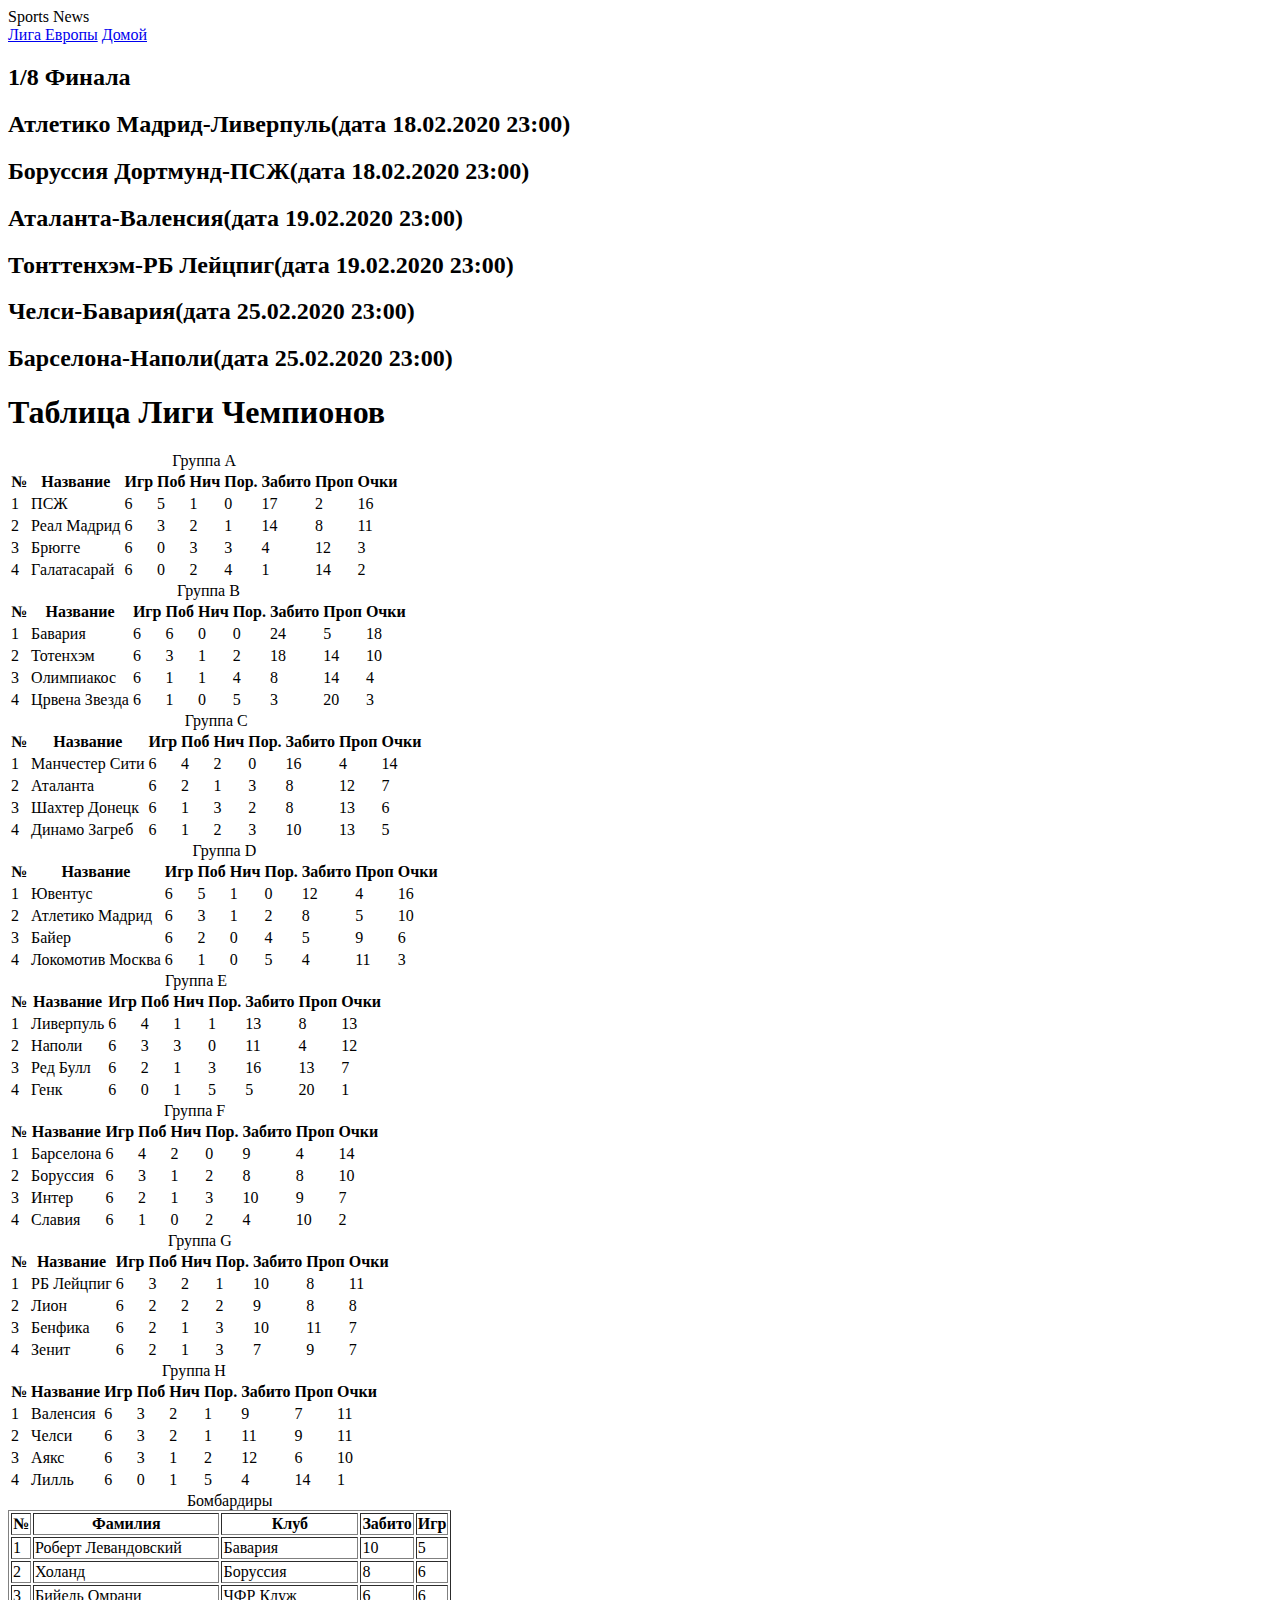
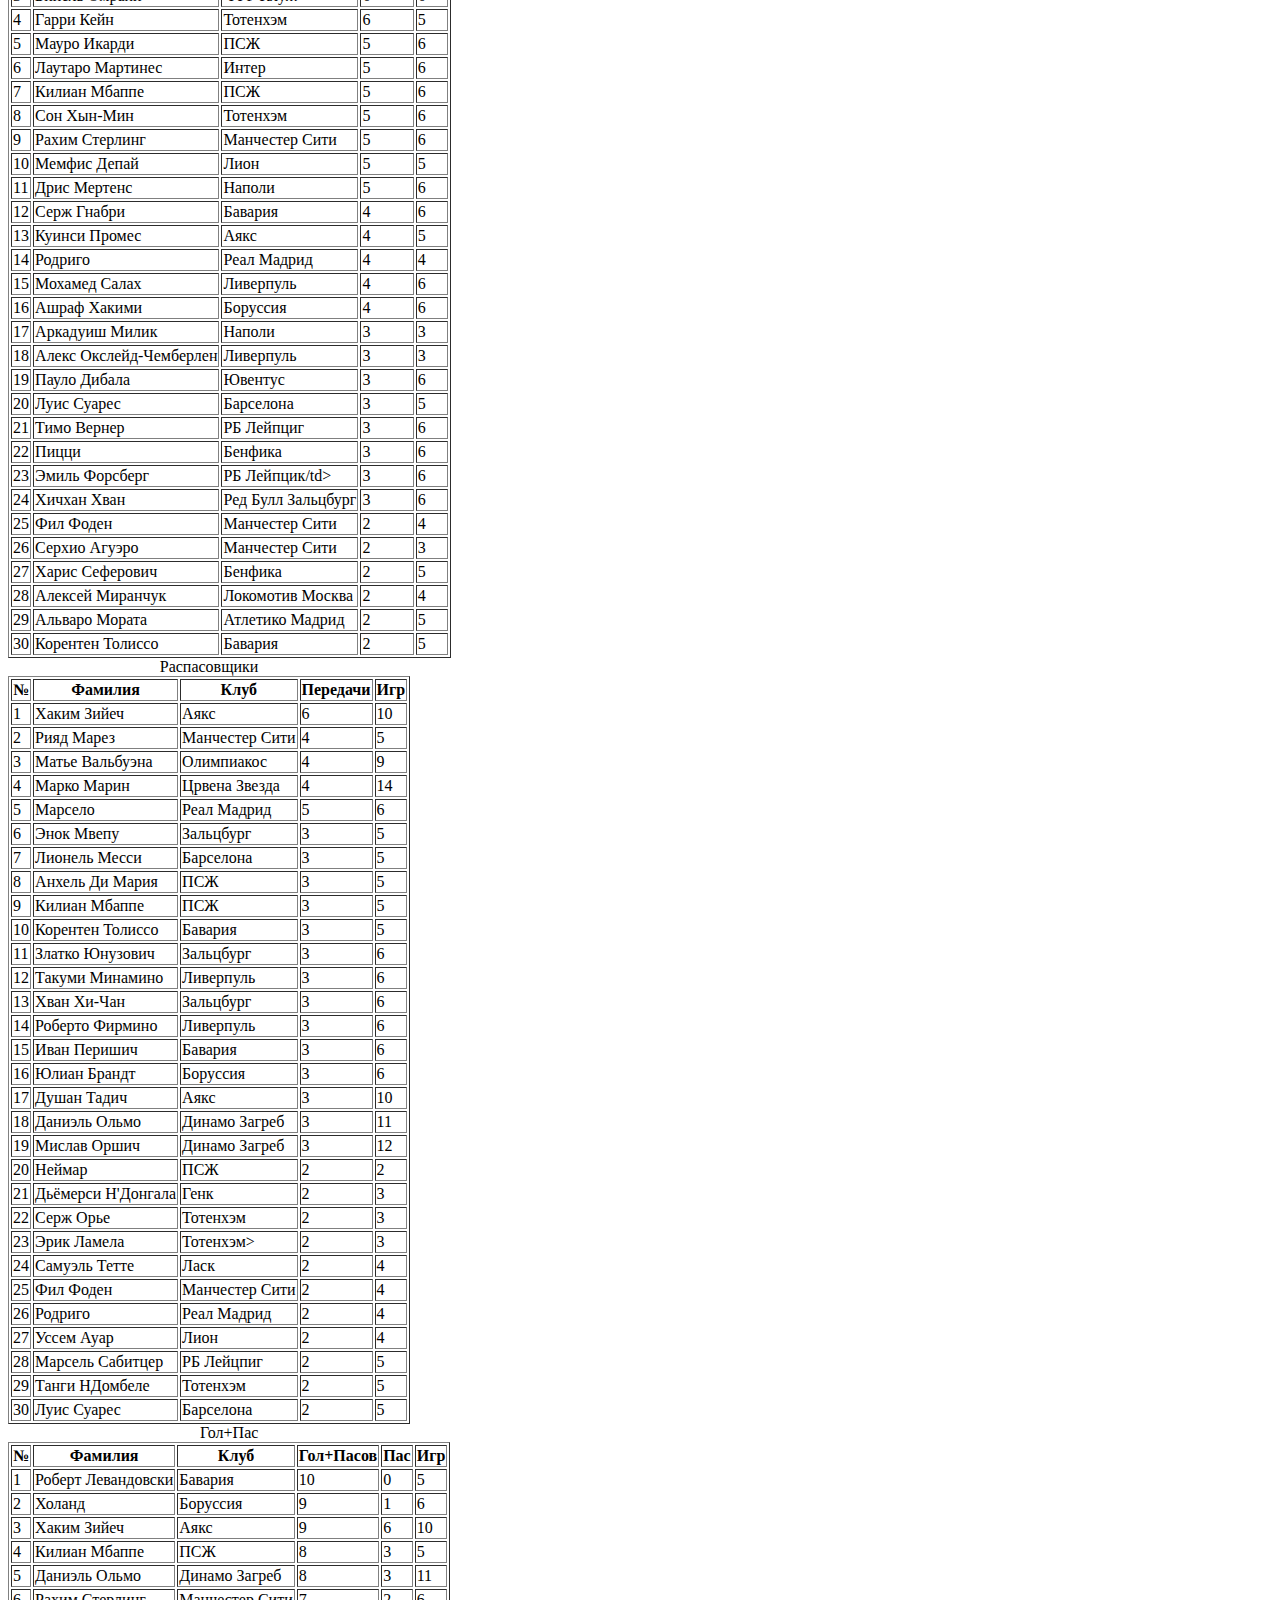
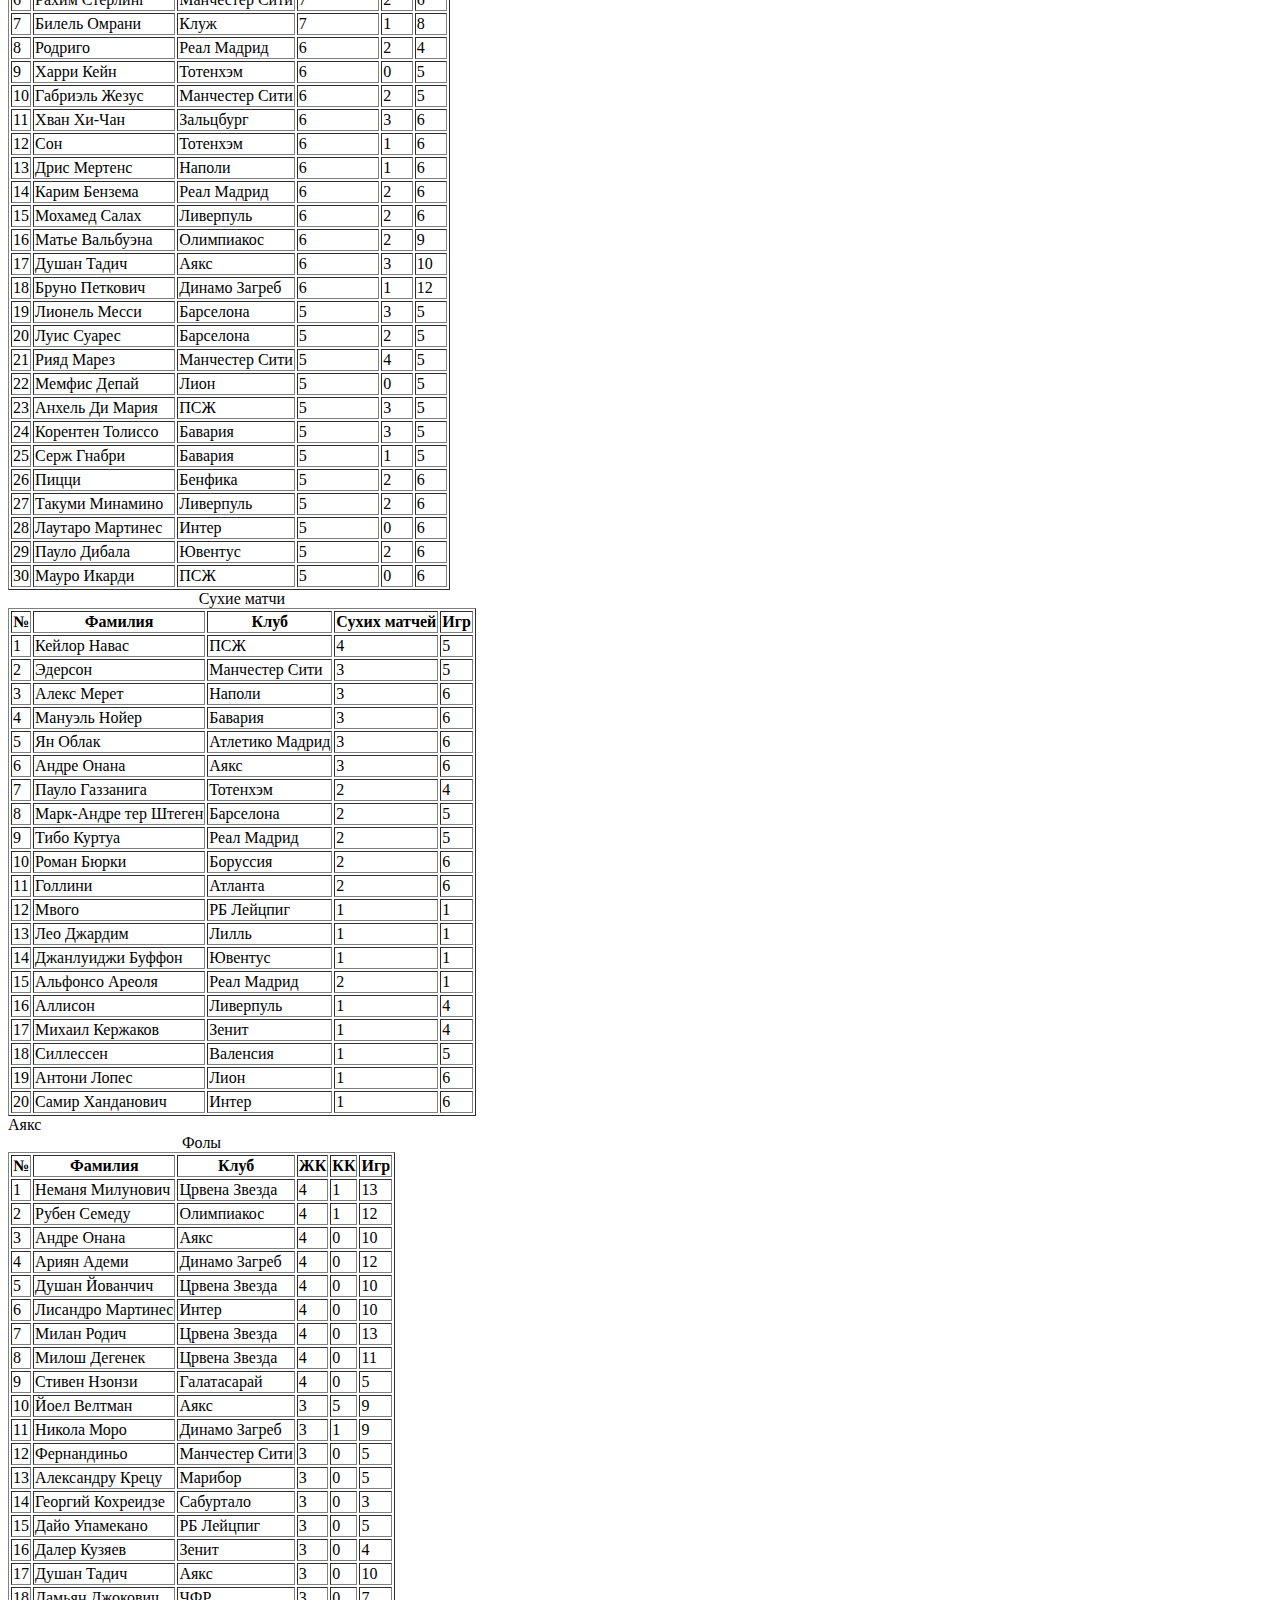
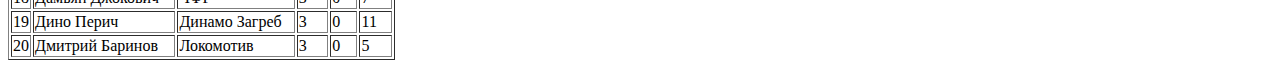
==== third.html @ b5fe2b13 "rgrhr" ====
<!DOCTYPE html>
<html lang="ru">
<head>
	<meta charset="UTF-8">
	<title>Sports News.ru</title>
</head>
<body>
	<link rel="stylesheet" href="style3.css">
	
	<meta name="viewport" content="width=device-width,initial-sclale=1">
	<div class="nav-wrapper">
			<div class="logo">Sports News</div>
			<nav class="topnav">
				<a href="file:///C:/%D0%BC%D0%BE%D0%B9%20%D1%81%D0%B0%D0%B9%D1%82/fourth.html" class="nav-link">Лига Европы</a>
				<a href="#about" class="nav-link"></a>
				<a href="index.html" class="nav-link">Домой</a>
			</nav>
		</div>
		<div class="m-auto">
		<h2>1/8 Финала</h2>
		<h2>Атлетико Мадрид-Ливерпуль(дата 18.02.2020 23:00)</h2>
		<h2>Боруссия Дортмунд-ПСЖ(дата 18.02.2020 23:00)</h2>
		<h2>Аталанта-Валенсия(дата 19.02.2020 23:00)</h2>
		<h2>Тонттенхэм-РБ Лейцпиг(дата 19.02.2020 23:00)</h2>
		<h2>Челси-Бавария(дата 25.02.2020 23:00)</h2>
		<h2>Барселона-Наполи(дата 25.02.2020 23:00)</h2>
		<h1>Таблица Лиги Чемпионов</h1>
		<div>
		<table>
   <caption>Группа А</caption>
   <tr>
    <th>№</th>
    <th>Название</th>
    <th>Игр</th>
    <th>Поб</th>
    <th>Нич</th>
    <th>Пор.</th>
    <th>Забито</th>
    <th>Проп</th>
    <th>Очки</th>
   </tr>
   <tr class="departure_area"><td>1</td><td>ПСЖ</td><td>6</td><td>5</td><td>1</td><td>0</td><td>17</td><td>2</td><td>16</td></tr>
   <tr class="departure_area"><td>2</td><td>Реал Мадрид</td><td>6</td><td>3</td><td>2</td><td>1</td><td>14</td><td>8</td><td>11</td></tr>
 <tr class="main"><td>3</td><td>Брюгге</td><td>6</td><td>0</td><td>3</td><td>3</td><td>4</td><td>12</td><td>3</td></tr>
  <tr><td>4</td><td>Галатасарай</td><td>6</td><td>0</td><td>2</td><td>4</td><td>1</td><td>14</td><td>2</td></tr>
  </table>

  <table>
   <caption>Группа B</caption>
   <tr>
    <th>№</th>
    <th>Название</th>
    <th>Игр</th>
    <th>Поб</th>
    <th>Нич</th>
    <th>Пор.</th>
    <th>Забито</th>
    <th>Проп</th>
    <th>Очки</th>
   </tr>
   <tr class="departure_area"><td>1</td><td>Бавария</td><td>6</td><td>6</td><td>0</td><td>0</td><td>24</td><td>5</td><td>18</td></tr>
   <tr class="departure_area"><td>2</td><td>Тотенхэм</td><td>6</td><td>3</td><td>1</td><td>2</td><td>18</td><td>14</td><td>10</td></tr>
 <tr class="main"><td>3</td><td>Олимпиакос</td><td>6</td><td>1</td><td>1</td><td>4</td><td>8</td><td>14</td><td>4</td></tr>
  <tr><td>4</td><td>Црвена Звезда</td><td>6</td><td>1</td><td>0</td><td>5</td><td>3</td><td>20</td><td>3</td></tr>
  </table>

   <table>
   <caption>Группа С</caption>
   <tr>
    <th>№</th>
    <th>Название</th>
    <th>Игр</th>
    <th>Поб</th>
    <th>Нич</th>
    <th>Пор.</th>
    <th>Забито</th>
    <th>Проп</th>
    <th>Очки</th>
   </tr>
   <tr class="departure_area"><td>1</td><td>Манчестер Сити</td><td>6</td><td>4</td><td>2</td><td>0</td><td>16</td><td>4</td><td>14</td></tr>
   <tr class="departure_area"><td>2</td><td>Аталанта</td><td>6</td><td>2</td><td>1</td><td>3</td><td>8</td><td>12</td><td>7</td></tr>
 <tr class="main"><td>3</td><td>Шахтер Донецк</td><td>6</td><td>1</td><td>3</td><td>2</td><td>8</td><td>13</td><td>6</td></tr>
  <tr><td>4</td><td>Динамо Загреб</td><td>6</td><td>1</td><td>2</td><td>3</td><td>10</td><td>13</td><td>5</td></tr>
  </table>

  <table>
   <caption>Группа D</caption>
   <tr>
    <th>№</th>
    <th>Название</th>
    <th>Игр</th>
    <th>Поб</th>
    <th>Нич</th>
    <th>Пор.</th>
    <th>Забито</th>
    <th>Проп</th>
    <th>Очки</th>
   </tr>
   <tr class="departure_area"><td>1</td><td>Ювентус</td><td>6</td><td>5</td><td>1</td><td>0</td><td>12</td><td>4</td><td>16</td></tr>
   <tr class="departure_area"><td>2</td><td>Атлетико Мадрид</td><td>6</td><td>3</td><td>1</td><td>2</td><td>8</td><td>5</td><td>10</td></tr>
 <tr class="main"><td>3</td><td>Байер</td><td>6</td><td>2</td><td>0</td><td>4</td><td>5</td><td>9</td><td>6</td></tr>
  <tr><td>4</td><td>Локомотив Москва</td><td>6</td><td>1</td><td>0</td><td>5</td><td>4</td><td>11</td><td>3</td></tr>
  </table>

    <table>
   <caption>Группа E</caption>
   <tr>
    <th>№</th>
    <th>Название</th>
    <th>Игр</th>
    <th>Поб</th>
    <th>Нич</th>
    <th>Пор.</th>
    <th>Забито</th>
    <th>Проп</th>
    <th>Очки</th>
   </tr>
   <tr class="departure_area"><td>1</td><td>Ливерпуль</td><td>6</td><td>4</td><td>1</td><td>1</td><td>13</td><td>8</td><td>13</td></tr>
   <tr class="departure_area"><td>2</td><td>Наполи</td><td>6</td><td>3</td><td>3</td><td>0</td><td>11</td><td>4</td><td>12</td></tr>
 <tr class="main"><td>3</td><td>Ред Булл</td><td>6</td><td>2</td><td>1</td><td>3</td><td>16</td><td>13</td><td>7</td></tr>
  <tr><td>4</td><td>Генк</td><td>6</td><td>0</td><td>1</td><td>5</td><td>5</td><td>20</td><td>1</td></tr>
  </table>

    <table>
   <caption>Группа F</caption>
   <tr>
    <th>№</th>
    <th>Название</th>
    <th>Игр</th>
    <th>Поб</th>
    <th>Нич</th>
    <th>Пор.</th>
    <th>Забито</th>
    <th>Проп</th>
    <th>Очки</th>
   </tr>
   <tr class="departure_area"><td>1</td><td>Барселона</td><td>6</td><td>4</td><td>2</td><td>0</td><td>9</td><td>4</td><td>14</td></tr>
   <tr class="departure_area"><td>2</td><td>Боруссия</td><td>6</td><td>3</td><td>1</td><td>2</td><td>8</td><td>8</td><td>10</td></tr>
 <tr class="main"><td>3</td><td>Интер</td><td>6</td><td>2</td><td>1</td><td>3</td><td>10</td><td>9</td><td>7</td></tr>
  <tr><td>4</td><td>Славия</td><td>6</td><td>1</td><td>0</td><td>2</td><td>4</td><td>10</td><td>2</td></tr>
  </table>

    <table>
   <caption>Группа G</caption>
   <tr>
    <th>№</th>
    <th>Название</th>
    <th>Игр</th>
    <th>Поб</th>
    <th>Нич</th>
    <th>Пор.</th>
    <th>Забито</th>
    <th>Проп</th>
    <th>Очки</th>
   </tr>
   <tr class="departure_area"><td>1</td><td>РБ Лейцпиг</td><td>6</td><td>3</td><td>2</td><td>1</td><td>10</td><td>8</td><td>11</td></tr>
   <tr class="departure_area"><td>2</td><td>Лион</td><td>6</td><td>2</td><td>2</td><td>2</td><td>9</td><td>8</td><td>8</td></tr>
 <tr class="main"><td>3</td><td>Бенфика</td><td>6</td><td>2</td><td>1</td><td>3</td><td>10</td><td>11</td><td>7</td></tr>
  <tr><td>4</td><td>Зенит</td><td>6</td><td>2</td><td>1</td><td>3</td><td>7</td><td>9</td><td>7</td></tr>
  </table>


    <table>
   <caption>Группа H</caption>
   <tr>
    <th>№</th>
    <th>Название</th>
    <th>Игр</th>
    <th>Поб</th>
    <th>Нич</th>
    <th>Пор.</th>
    <th>Забито</th>
    <th>Проп</th>
    <th>Очки</th>
   </tr>
   <tr class="departure_area"><td>1</td><td>Валенсия</td><td>6</td><td>3</td><td>2</td><td>1</td><td>9</td><td>7</td><td>11</td></tr>
   <tr class="departure_area"><td>2</td><td>Челси</td><td>6</td><td>3</td><td>2</td><td>1</td><td>11</td><td>9</td><td>11</td></tr>
 <tr class="main"><td>3</td><td>Аякс</td><td>6</td><td>3</td><td>1</td><td>2</td><td>12</td><td>6</td><td>10</td></tr>
  <tr><td>4</td><td>Лилль</td><td>6</td><td>0</td><td>1</td><td>5</td><td>4</td><td>14</td><td>1</td></tr>
  </table></div>
   
     <table border=1>
   <caption>Бомбардиры</caption>
   <tr>
    <th>№</th>
    <th>Фамилия</th>
    <th>Клуб</th>
    <th>Забито</th>
    <th>Игр</th>
   </tr>
   <tr><td>1</td><td>Роберт Левандовский</td><td>Бавария</td><td>10</td><td>5</td>
   </tr>
   
   <tr><td>2</td><td>Холанд</td><td>Боруссия</td><td>8</td><td>6</td>
   </tr>

  <tr><td>3</td><td>Бийель Омрани</td><td>ЧФР Клуж</td><td>6</td><td>6</td>
  </tr>

  <tr><td>4</td><td>Гарри Кейн</td><td>Тотенхэм</td><td>6</td><td>5</td>
   </tr>

   <tr><td>5</td><td>Мауро Икарди</td><td>ПСЖ</td><td>5</td><td>6</td>
   </tr>

   <tr><td>6</td><td>Лаутаро Мартинес</td><td>Интер</td><td>5</td><td>6</td>
   </tr>

   <tr><td>7</td><td>Килиан Мбаппе</td><td>ПСЖ</td><td>5</td><td>6</td></tr>

   <tr><td>8</td><td>Сон Хын-Мин</td><td>Тотенхэм</td><td>5</td><td>6</td>
   </tr>

   <tr><td>9</td><td>Рахим Стерлинг</td><td>Манчестер Сити</td><td>5</td><td>6</td>
   </tr>

   <tr><td>10</td><td>Мемфис Депай</td><td>Лион</td><td>5</td><td>5</td></tr>

    <tr><td>11</td><td>Дрис Мертенс</td><td>Наполи</td><td>5</td><td>6</td>
    </tr>

    <tr><td>12</td><td>Серж Гнабри</td><td>Бавария</td><td>4</td><td>6</td>
    </tr>

    <tr><td>13</td><td>Куинси Промес</td><td>Аякс</td><td>4</td><td>5</td>
    </tr>

    <tr><td>14</td><td>Родриго</td><td>Реал Мадрид</td><td>4</td><td>4</td>
    </tr>

    <tr><td>15</td><td>Мохамед Салах</td><td>Ливерпуль</td><td>4</td><td>6</td>
    </tr>

    <tr><td>16</td><td>Ашраф Хакими</td><td>Боруссия</td><td>4</td><td>6</td>
    </tr>

    <tr><td>17</td><td>Аркадуиш Милик</td><td>Наполи</td><td>3</td><td>3</td>
    </tr>

    <tr><td>18</td><td>Алекс Окслейд-Чемберлен</td><td>Ливерпуль</td><td>3</td><td>3</td>
    </tr>

    <tr><td>19</td><td>Пауло Дибала</td><td>Ювентус</td><td>3</td><td>6</td>
    </tr>
    <tr><td>20</td><td>Луис Суарес</td><td>Барселона</td><td>3</td><td>5</td>
  	</tr>

  	<tr><td>21</td><td>Тимо Вернер</td><td>РБ Лейпциг</td><td>3</td><td>6</td>
  	</tr>

  	<tr><td>22</td><td>Пицци</td><td>Бенфика</td><td>3</td><td>6</td>
  	</tr>

  	<tr><td>23</td><td>Эмиль Форсберг</td><td>РБ Лейпцик/td><td>3</td><td>6</td>
  	</tr>

    <tr><td>24</td><td>Хичхан Хван</td><td>Ред Булл Зальцбург</td><td>3</td><td>6</td>
    </tr>
  	<tr><td>25</td><td>Фил Фоден</td><td>Манчестер Сити</td><td>2</td><td>4</td>
  	</tr>

  	<tr><td>26</td><td>Серхио Агуэро</td><td>Манчестер Сити</td><td>2</td>
  	<td>3</td>
  	</tr>

  	<tr><td>27</td><td>Харис Сеферович</td><td>Бенфика</td></td><td>2</td>
  	<td>5</td></tr>
  	<tr><td>28</td><td>Алексей Миранчук</td><td>Локомотив Москва</td><td>2</td>
  	<td>4</td></tr>
  	<tr><td>29</td><td>
  	Альваро Мората</td><td>Атлетико Мадрид</td><td>2</td><td>5</td>
  	</tr>
  	<tr><td>30</td><td>Корентен Толиссо</td><td>Бавария</td><td>2</td>
  	<td>5</td></tr>
  	  <table border=1>
   <caption>Распасовщики</caption>
   <tr>
    <th>№</th>
    <th>Фамилия</th>
    <th>Клуб</th>
    <th>Передачи</th>
    <th>Игр</th>
   </tr>
    <tr><td>1</td><td>Хаким Зийеч</td><td>Аякс</td><td>6</td><td>10</td>
   </tr>
   
   <tr><td>2</td><td>Рияд Марез</td><td>Манчестер Сити</td><td>4</td><td>5</td>
   </tr>

  <tr><td>3</td><td>Матье Вальбуэна</td><td>Олимпиакос</td><td>4</td><td>9</td>
  </tr>

   <tr><td>4</td><td>Марко Марин</td><td>Црвена Звезда</td><td>4</td><td>14</td>
   </tr>

    <tr><td>5</td><td>Марсело</td><td>Реал Мадрид</td><td>5</td><td>6</td>
    </tr>

    <tr><td>6</td><td>Энок Мвепу</td><td>Зальцбург</td><td>3</td><td>5</td>
    </tr>

    <tr><td>7</td><td>Лионель Месси</td><td>Барселона</td><td>3</td><td>5</td></tr>

    <tr><td>8</td><td>Анхель Ди Мария</td><td>ПСЖ</td><td>3</td><td>5</td>
    </tr>

    <tr><td>9</td><td>Килиан Мбаппе</td><td>ПСЖ</td><td>3</td><td>5</td>
    </tr>

    <tr><td>10</td><td>Корентен Толиссо</td><td>Бавария</td><td>3</td><td>5</td></tr>

    <tr><td>11</td><td>Златко Юнузович</td><td>Зальцбург</td><td>3</td><td>6</td>
    </tr>

    <tr><td>12</td><td>Такуми Минамино</td><td>Ливерпуль</td><td>3</td><td>6</td>
    </tr>

    <tr><td>13</td><td>Хван Хи-Чан</td><td>Зальцбург</td><td>3</td><td>6</td>
    </tr>

    <tr><td>14</td><td>Роберто Фирмино</td><td>Ливерпуль</td><td>3</td><td>6</td>
    </tr>

    <tr><td>15</td><td>Иван Перишич</td><td>Бавария</td><td>3</td><td>6</td>
    </tr>

    <tr><td>16</td><td>Юлиан Брандт</td><td>Боруссия</td><td>3</td><td>6</td>
    </tr>

    <tr><td>17</td><td>Душан Тадич</td><td>Аякс</td><td>3</td><td>10</td>
    </tr>

    <tr><td>18</td><td>Даниэль Ольмо</td><td>Динамо Загреб</td><td>3</td><td>11</td>
    </tr>

    <tr><td>19</td><td>Мислав Оршич</td><td>Динамо Загреб</td><td>3</td><td>12</td>
    </tr>

  	<tr><td>20</td><td>Неймар</td><td>ПСЖ</td><td>2</td><td>2</td>
  	</tr>

  	<tr><td>21</td><td>Дьёмерси Н'Донгала</td><td>Генк</td><td>2</td><td>3</td>
  	</tr>

  	<tr><td>22</td><td>Серж Орье</td><td>Тотенхэм</td><td>2</td><td>3</td>
  	</tr>

   <tr><td>23</td><td>Эрик Ламела</td><td>Тотенхэм><td>2</td><td>3</td>
   </tr>

  <tr><td>24</td><td>Самуэль Тетте</td><td>Ласк</td><td>2</td><td>4</td>
  </tr>
  	<tr><td>25</td><td>Фил Фоден</td><td>Манчестер Сити</td><td>2</td><td>4</td>
  	</tr>

  	<tr><td>26</td><td>Родриго</td><td>Реал Мадрид</td><td>2</td>
  	<td>4</td>
  	</tr>

   <tr><td>27</td><td>Уссем Ауар</td><td>Лион</td></td><td>2</td>
  	<td>4</td></tr>
  	<tr><td>28</td><td>Марсель Сабитцер</td><td>РБ Лейцпиг</td><td>2</td>
  	<td>5</td></tr>
  	<tr><td>29</td><td>
  	Танги НДомбеле</td><td>Тотенхэм</td><td>2</td><td>5</td>
  	</tr>
  	<tr><td>30</td><td>Луис Суарес</td><td>Барселона</td><td>2</td>
  	<td>5</td></tr></table>
   <table border=1>
   <caption>Гол+Пас<caption>
   <tr>
    <th>№</th>
    <th>Фамилия</th>
    <th>Клуб</th>
    <th>Гол+Пасов</th>
    <th>Пас</th>
    <th>Игр</th>
   </tr>
    <tr><td>1</td><td>Роберт Левандовски</td><td>Бавария</td><td>10</td><td>0</td>
    	<td>5</td>
   </tr>
   
   <tr><td>2</td><td>Холанд</td><td>Боруссия</td><td>9</td><td>1</td>
   	<td>6</td>
   </tr>

  <tr><td>3</td><td>Хаким Зийеч</td><td>Аякс</td><td>9</td><td>6</td>
  	<td>10</td>
  </tr>

   <tr><td>4</td><td>Килиан Мбаппе</td><td>ПСЖ</td><td>8</td><td>3</td>
   	<td>5</td>
   </tr>

    <tr><td>5</td><td>Даниэль Ольмо</td><td>Динамо Загреб</td><td>8</td><td>3</td>
    <td>11</td>
    </tr>

    <tr><td>6</td><td>Рахим Стерлинг</td><td>Манчестер Сити</td><td>7</td><td>2</td>
    <td>6</td>
    </tr>

    <tr><td>7</td><td>Билель Омрани</td><td>Клуж</td><td>7</td><td>1</td>
    <td>8</td></tr>

    <tr><td>8</td><td>Родриго</td><td>Реал Мадрид</td><td>6</td><td>2</td>
    <td>4</td>
    </tr>

    <tr><td>9</td><td>Харри Кейн</td><td>Тотенхэм</td><td>6</td><td>0</td>
    <td>5</td>
    </tr>

    <tr><td>10</td><td>Габриэль Жезус</td><td>Манчестер Сити</td><td>6</td><td>2</td>
    <td>5</td></tr>

    <tr><td>11</td><td>Хван Хи-Чан</td><td>Зальцбург</td><td>6</td><td>3</td>
    <td>6</td>
    </tr>

    <tr><td>12</td><td>Сон</td><td>Тотенхэм</td><td>6</td><td>1</td>
    <td>6</td>
    </tr>

    <tr><td>13</td><td>Дрис Мертенс</td><td>Наполи</td><td>6</td><td>1</td>
    <td>6</td>
    </tr>

    <tr><td>14</td><td>Карим Бензема</td><td>Реал Мадрид</td><td>6</td><td>2</td>
    <td>6</td>
    </tr>

    <tr><td>15</td><td>Мохамед Салах</td><td>Ливерпуль</td><td>6</td><td>2</td>
    <td>6</td>
    </tr>

    <tr><td>16</td><td>Матье Вальбуэна</td><td>Олимпиакос</td><td>6</td><td>2</td>
    <td>9</td>
    </tr>

    <tr><td>17</td><td>Душан Тадич</td><td>Аякс</td><td>6</td><td>3</td>
    <td>10</td>
    </tr>

    <tr><td>18</td><td>Бруно Петкович</td><td>Динамо Загреб</td><td>6</td><td>1</td>
    <td>12</td>
    </tr>

    <tr><td>19</td><td>Лионель Месси</td><td>Барселона</td><td>5</td><td>3</td>
    <td>5</td>
    </tr>

  	<tr><td>20</td><td>Луис Суарес</td><td>Барселона</td><td>5</td><td>2</td>
  	<td>5</td>
  	</tr>

  	<tr><td>21</td><td>Рияд Марез</td><td>Манчестер Сити</td><td>5</td><td>4</td>
  	<td>5</td>
  	</tr>

  	<tr><td>22</td><td>Мемфис Депай</td><td>Лион</td><td>5</td><td>0</td>
  	<td>5</td>
  	</tr>

  	<tr><td>23</td><td>Анхель Ди Мария</td><td>ПСЖ<td>5</td><td>3</td>
  	<td>5</td>
  	</tr>

  	<tr><td>24</td><td>Корентен Толиссо</td><td>Бавария</td><td>5</td><td>3</td>
  	<td>5</td>
   </tr>
  	<tr><td>25</td><td>Серж Гнабри</td><td>Бавария</td><td>5</td><td>1</td>
  	<td>5</td>
  	</tr>

  	<tr><td>26</td><td>Пицци</td><td>Бенфика</td><td>5</td>
  	<td>2</td><td>6</td>
   </tr>

  	<tr><td>27</td><td>Такуми Минамино</td><td>Ливерпуль</td></td><td>5</td>
  	<td>2</td>  <td>6</td>
  	</tr>
  	<tr><td>28</td><td>Лаутаро Мартинес</td><td>Интер</td><td>5</td>
  	<td>0</td> <td>6</td></tr>
  	<tr><td>29</td><td>
  	Пауло Дибала</td><td>Ювентус</td><td>5</td><td>2</td> <td>6</td>
  	</tr>
  	<tr><td>30</td><td>Мауро Икарди</td><td>ПСЖ</td><td>5</td>
  	<td>0</td> <td>6</td></tr> </table>
  	 <table border="1">
   <caption>Сухие матчи</caption>
   <tr>
    <th>№</th>
    <th>Фамилия</th>
    <th>Клуб</th>
    <th>Сухих матчей</th>
    <th>Игр</th>
   </tr>
    <tr><td>1</td><td>Кейлор Навас</td><td>ПСЖ</td><td>4</td><td>5</td>
   </tr>
   
   <tr><td>2</td><td>Эдерсон</td><td>Манчестер Сити</td><td>3</td><td>5</td>
   </tr>

  <tr><td>3</td><td>Алекс Мерет</td><td>Наполи</td><td>3</td><td>6</td>
  </tr>

   <tr><td>4</td><td>Мануэль Нойер</td><td>Бавария</td><td>3</td><td>6</td>
   </tr>

    <tr><td>5</td><td>Ян Облак</td><td>Атлетико Мадрид</td><td>3</td><td>6</td>
    </tr>

    <tr><td>6</td><td>Андре Онана</td><td>Аякс</td><td>3</td><td>6</td>
    </tr>

    <tr><td>7</td><td>Пауло Газзанига</td><td>Тотенхэм</td><td>2</td><td>4</td></tr>

    <tr><td>8</td><td>Марк-Андре тер Штеген</td><td>Барселона</td><td>2</td><td>5</td>
    </tr>

    <tr><td>9</td><td>Тибо Куртуа</td><td>Реал Мадрид</td><td>2</td><td>5</td>
    </tr>

    <tr><td>10</td><td>Роман Бюрки</td><td>Боруссия</td><td>2</td><td>6</td></tr>

    <tr><td>11</td><td>Голлини</td><td>Атланта</td><td>2</td><td>6</td>
    </tr>

    <tr><td>12</td><td>Мвого</td><td>РБ Лейцпиг</td><td>1</td><td>1</td>
    </tr>

    <tr><td>13</td><td>Лео Джардим</td><td>Лилль</td><td>1</td><td>1</td>
    </tr>

    <tr><td>14</td><td>Джанлуиджи Буффон</td><td>Ювентус</td><td>1</td><td>1</td>
    </tr>

    <tr><td>15</td><td>Альфонсо Ареоля</td><td>Реал Мадрид</td><td>2</td><td>1</td>
    </tr>

    <tr><td>16</td><td>Аллисон</td><td>Ливерпуль</td><td>1</td><td>4</td>
    </tr>

    <tr><td>17</td><td>Михаил Кержаков</td><td>Зенит</td><td>1</td><td>4</td>
    </tr>

    <tr><td>18</td><td>Силлессен</td><td>Валенсия</td><td>1</td><td>5</td>
    </tr>

    <tr><td>19</td><td>Антони Лопес</td><td>Лион</td><td>1</td><td>6</td>
    </tr>

  	<tr><td>20</td><td>Самир Ханданович</td><td>Интер</td><td>1</td><td>6</td>
  	</tr></table>


   <table border=1>
   <caption>Фолы</caption>
   <tr>
    <th>№</th>
    <th>Фамилия</th>
    <th>Клуб</th>
    <th>ЖК</th>
    <th>КК</th>
    <th>Игр</th>
   </tr>
    <tr><td>1</td><td>Неманя Милунович</td><td>Црвена Звезда</td><td>4</td><td>1</td>
    	<td>13</td>
   </tr>
   
   <tr><td>2</td><td>Рубен Семеду</td><td>Олимпиакос</td><td>4</td><td>1</td>
   	<td>12</td>
   </tr>

  <tr><td>3</td><td>Андре Онана</td><td>Аякс</td><td>4</td><td>0</td>
  	<td>10</td>
  </tr>

   <tr><td>4</td><td>Ариян Адеми</td><td>Динамо Загреб</td><td>4</td><td>0</td>
   	<td>12</td>
   </tr>

    <tr><td>5</td><td>Душан Йованчич</td><td>Црвена Звезда</td><td>4</td><td>0</td>
    <td>10</td>
    </tr>

    <tr><td>6</td><td>Лисандро Мартинес </td><td>Интер</td>Аякс<td>4</td><td>0</td>
    <td>10</td>
    </tr>

    <tr><td>7</td><td>Милан Родич</td><td>Црвена Звезда</td><td>4</td><td>0</td>
    <td>13</td></tr>

    <tr><td>8</td><td>Милош Дегенек</td><td>Црвена Звезда</td><td>4</td><td>0</td>
    <td>11</td>
    </tr>

    <tr><td>9</td><td>Стивен Нзонзи</td><td>Галатасарай</td><td>4</td><td>0</td>
    <td>5</td>
    </tr>

    <tr><td>10</td><td>Йоел Велтман</td><td>Аякс</td><td>3</td><td>5</td><td>9</td></tr>

    <tr><td>11</td><td>Никола Моро</td><td>Динамо Загреб</td><td>3</td><td>1</td>
    <td>9</td>
    </tr>

    <tr><td>12</td><td>Фернандиньо</td><td>Манчестер Сити</td><td>3</td><td>0</td>
    <td>5</td>
    </tr>

    <tr><td>13</td><td>Александру Крецу</td><td>Марибор</td><td>3</td><td>0</td>
    <td>5</td>
    </tr>

    <tr><td>14</td><td> Георгий Кохреидзе</td><td>Сабуртало</td><td>3</td><td>0</td>
    <td>3</td>
    </tr>

    <tr><td>15</td><td>Дайо Упамекано</td><td>РБ Лейцпиг</td><td>3</td><td>0</td>
    <td>5</td>
    </tr>

    <tr><td>16</td><td>Далер Кузяев</td><td>Зенит</td><td>3</td><td>0</td>
    <td>4</td>
    </tr>

    <tr><td>17</td><td>Душан Тадич</td><td>Аякс</td><td>3</td><td>0</td><td>10</td>
    </tr>

    <tr><td>18</td><td>Дамьян Джокович</td><td>ЧФР</td><td>3</td><td>0</td><td>7</td>
    </tr>

    <tr><td>19</td><td>Дино Перич</td><td>Динамо Загреб</td><td>3</td><td>0</td><td>11</td>
    </tr>

  	<tr><td>20</td><td>Дмитрий Баринов</td><td>Локомотив</td><td>3</td><td>0</td><td>5</td>
  	</tr>
</table>
</div>
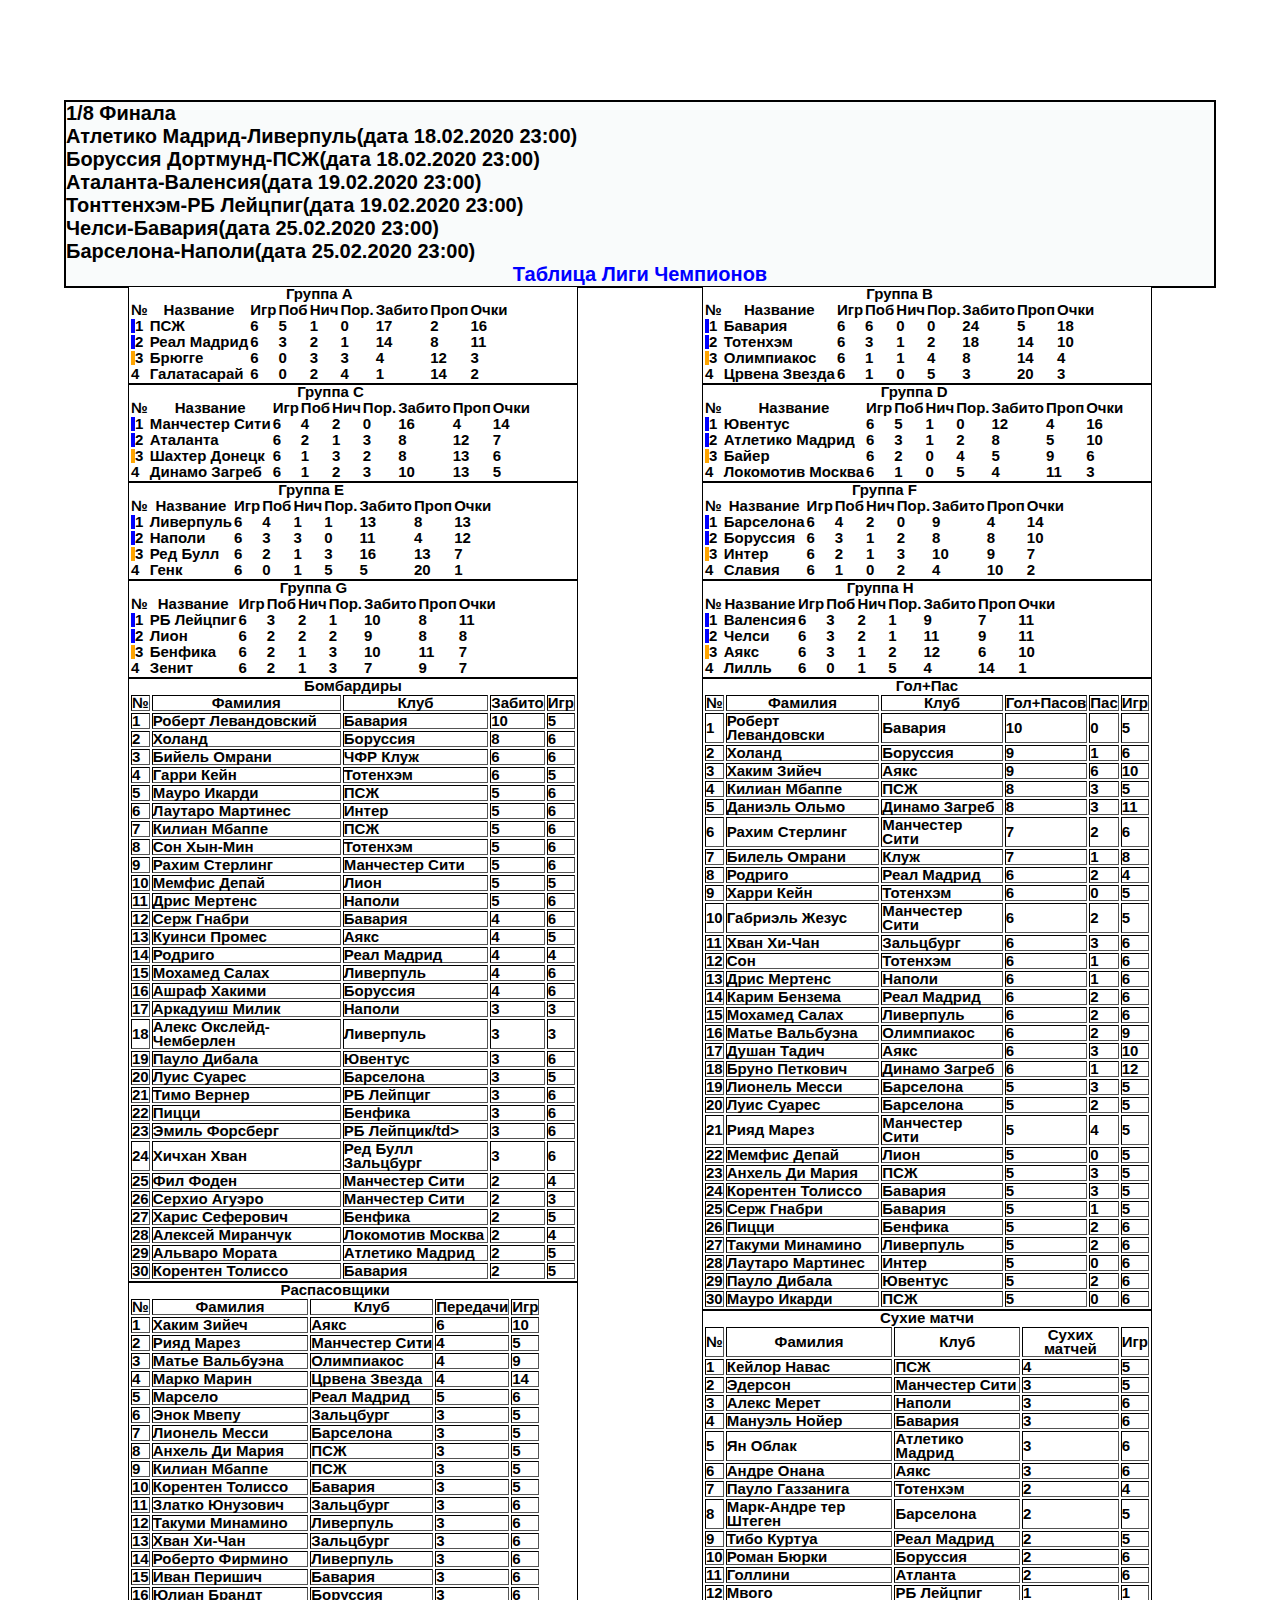
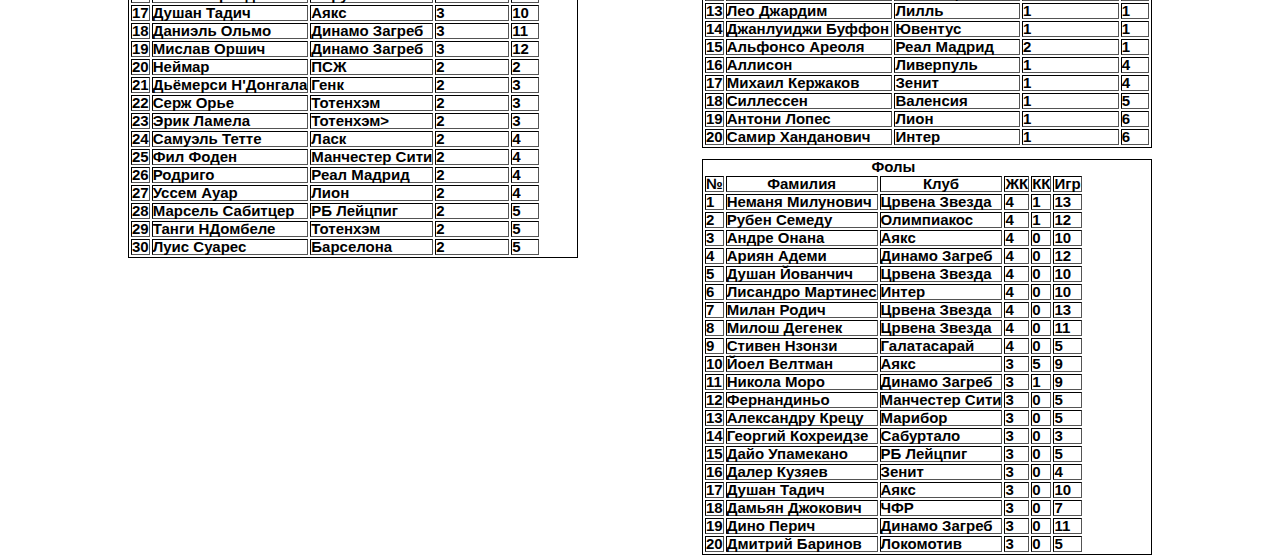
==== commit 634624b7: "fwf" ====
--- a/third.html
+++ b/third.html
@@ -3,20 +3,19 @@
 <head>
 	<meta charset="UTF-8">
 	<title>Sports News.ru</title>
+  <link rel="stylesheet" href="style3.css">
+  <meta name="viewport" content="width=device-width,initial-sclale=1">
 </head>
 <body>
-	<link rel="stylesheet" href="style3.css">
-	
-	<meta name="viewport" content="width=device-width,initial-sclale=1">
 	<div class="nav-wrapper">
 			<div class="logo">Sports News</div>
 			<nav class="topnav">
-				<a href="file:///C:/%D0%BC%D0%BE%D0%B9%20%D1%81%D0%B0%D0%B9%D1%82/fourth.html" class="nav-link">Лига Европы</a>
+				<a href="fourth.html" class="nav-link">Лига Европы</a>
 				<a href="#about" class="nav-link"></a>
 				<a href="index.html" class="nav-link">Домой</a>
 			</nav>
 		</div>
-		<div class="m-auto">
+		<div class="m-auto someClass">
 		<h2>1/8 Финала</h2>
 		<h2>Атлетико Мадрид-Ливерпуль(дата 18.02.2020 23:00)</h2>
 		<h2>Боруссия Дортмунд-ПСЖ(дата 18.02.2020 23:00)</h2>
@@ -25,7 +24,7 @@
 		<h2>Челси-Бавария(дата 25.02.2020 23:00)</h2>
 		<h2>Барселона-Наполи(дата 25.02.2020 23:00)</h2>
 		<h1>Таблица Лиги Чемпионов</h1>
-		<div>
+		<div class="table-scroll">
 		<table>
    <caption>Группа А</caption>
    <tr>
@@ -44,7 +43,9 @@
  <tr class="main"><td>3</td><td>Брюгге</td><td>6</td><td>0</td><td>3</td><td>3</td><td>4</td><td>12</td><td>3</td></tr>
   <tr><td>4</td><td>Галатасарай</td><td>6</td><td>0</td><td>2</td><td>4</td><td>1</td><td>14</td><td>2</td></tr>
   </table>
-
+</div>
+
+<div class="table-scroll">
   <table>
    <caption>Группа B</caption>
    <tr>
@@ -62,8 +63,12 @@
    <tr class="departure_area"><td>2</td><td>Тотенхэм</td><td>6</td><td>3</td><td>1</td><td>2</td><td>18</td><td>14</td><td>10</td></tr>
  <tr class="main"><td>3</td><td>Олимпиакос</td><td>6</td><td>1</td><td>1</td><td>4</td><td>8</td><td>14</td><td>4</td></tr>
   <tr><td>4</td><td>Црвена Звезда</td><td>6</td><td>1</td><td>0</td><td>5</td><td>3</td><td>20</td><td>3</td></tr>
+
   </table>
-
+</div>
+
+
+<div class="table-scroll">
    <table>
    <caption>Группа С</caption>
    <tr>
@@ -82,7 +87,8 @@
  <tr class="main"><td>3</td><td>Шахтер Донецк</td><td>6</td><td>1</td><td>3</td><td>2</td><td>8</td><td>13</td><td>6</td></tr>
   <tr><td>4</td><td>Динамо Загреб</td><td>6</td><td>1</td><td>2</td><td>3</td><td>10</td><td>13</td><td>5</td></tr>
   </table>
-
+</div>
+<div class="table-scroll">
   <table>
    <caption>Группа D</caption>
    <tr>
@@ -101,7 +107,8 @@
  <tr class="main"><td>3</td><td>Байер</td><td>6</td><td>2</td><td>0</td><td>4</td><td>5</td><td>9</td><td>6</td></tr>
   <tr><td>4</td><td>Локомотив Москва</td><td>6</td><td>1</td><td>0</td><td>5</td><td>4</td><td>11</td><td>3</td></tr>
   </table>
-
+</div>
+<div class="table-scroll">
     <table>
    <caption>Группа E</caption>
    <tr>
@@ -120,7 +127,8 @@
  <tr class="main"><td>3</td><td>Ред Булл</td><td>6</td><td>2</td><td>1</td><td>3</td><td>16</td><td>13</td><td>7</td></tr>
   <tr><td>4</td><td>Генк</td><td>6</td><td>0</td><td>1</td><td>5</td><td>5</td><td>20</td><td>1</td></tr>
   </table>
-
+</div>
+<div class="table-scroll">
     <table>
    <caption>Группа F</caption>
    <tr>
@@ -139,7 +147,8 @@
  <tr class="main"><td>3</td><td>Интер</td><td>6</td><td>2</td><td>1</td><td>3</td><td>10</td><td>9</td><td>7</td></tr>
   <tr><td>4</td><td>Славия</td><td>6</td><td>1</td><td>0</td><td>2</td><td>4</td><td>10</td><td>2</td></tr>
   </table>
-
+</div>
+<div class="table-scroll">
     <table>
    <caption>Группа G</caption>
    <tr>
@@ -158,8 +167,9 @@
  <tr class="main"><td>3</td><td>Бенфика</td><td>6</td><td>2</td><td>1</td><td>3</td><td>10</td><td>11</td><td>7</td></tr>
   <tr><td>4</td><td>Зенит</td><td>6</td><td>2</td><td>1</td><td>3</td><td>7</td><td>9</td><td>7</td></tr>
   </table>
-
-
+</div>
+
+<div class="table-scroll">
     <table>
    <caption>Группа H</caption>
    <tr>
@@ -178,7 +188,8 @@
  <tr class="main"><td>3</td><td>Аякс</td><td>6</td><td>3</td><td>1</td><td>2</td><td>12</td><td>6</td><td>10</td></tr>
   <tr><td>4</td><td>Лилль</td><td>6</td><td>0</td><td>1</td><td>5</td><td>4</td><td>14</td><td>1</td></tr>
   </table></div>
-   
+   <div class="table-scroll">
+
      <table border=1>
    <caption>Бомбардиры</caption>
    <tr>
@@ -271,7 +282,8 @@
   	Альваро Мората</td><td>Атлетико Мадрид</td><td>2</td><td>5</td>
   	</tr>
   	<tr><td>30</td><td>Корентен Толиссо</td><td>Бавария</td><td>2</td>
-  	<td>5</td></tr>
+  	<td>5</td></tr></div>
+    <div class="table-scroll">
   	  <table border=1>
    <caption>Распасовщики</caption>
    <tr>
@@ -365,7 +377,8 @@
   	Танги НДомбеле</td><td>Тотенхэм</td><td>2</td><td>5</td>
   	</tr>
   	<tr><td>30</td><td>Луис Суарес</td><td>Барселона</td><td>2</td>
-  	<td>5</td></tr></table>
+  	<td>5</td></tr></table></div>
+    <div class="table-scroll">
    <table border=1>
    <caption>Гол+Пас<caption>
    <tr>
@@ -486,7 +499,8 @@
   	Пауло Дибала</td><td>Ювентус</td><td>5</td><td>2</td> <td>6</td>
   	</tr>
   	<tr><td>30</td><td>Мауро Икарди</td><td>ПСЖ</td><td>5</td>
-  	<td>0</td> <td>6</td></tr> </table>
+  	<td>0</td> <td>6</td></tr> </table></div>
+    <div class="table-scroll">
   	 <table border="1">
    <caption>Сухие матчи</caption>
    <tr>
@@ -552,9 +566,9 @@
     </tr>
 
   	<tr><td>20</td><td>Самир Ханданович</td><td>Интер</td><td>1</td><td>6</td>
-  	</tr></table>
-
-
+  	</tr></table></div>
+
+<div class="table-scroll">
    <table border=1>
    <caption>Фолы</caption>
    <tr>
@@ -639,6 +653,8 @@
   	</tr>
 </table>
 </div>
+</body>
+</html>
   	
   
   
--- a/style3.css
+++ b/style3.css
@@ -0,0 +1,328 @@
+* {
+    margin: 0;
+    padding: 0;
+    box-sizing: border-box;
+    -webkit-box-sizing: border-box;
+    -moz-box-sizing: border-box;
+}
+
+}
+
+html, body, header {
+    height: 100%;
+}
+
+html {
+    font-size: 10px;
+    font-family: 'Open Sans', sans-serif;
+    font-weight: 600;
+}
+
+/*20200208: этот же код уже есть в style3.css. Возможно, есть смысл создать общий файл *.css и его подключить ко всем страницам. А те стили, которые отличаются - оставить в разных файлах*/
+.nav-wrapper {
+    height: 100px;
+    display: flex;
+
+    /*position: absolute;*/
+    align-items: left;
+    justify-content: space-between;
+}
+
+.topnav {
+    display: flex;
+    justify-content: flex-end;
+    /*width: 97.5%;
+    margin: auto;*/
+    /*max-width: 1200px;
+    background-color: white;*/
+    align-items: center;
+    width: 35px;
+}
+
+.nav-link {
+    text-decoration: none;
+    color: #212121;
+    /*display: inline-block;*/
+    font-size: 1.5rem;
+    letter-spacing: 0.5px;
+    margin: 15px;
+    /*padding: 10px 15px;*/
+    transition: 0.3s ease-in;
+    color: white;
+}
+
+.logo {
+    font-size: 18px;
+    font-weight: bold;
+    font-family: 'Open Sans', sans-serif;
+    width: 150px;
+}
+
+.header {
+    background-image: url("img/background.jpg");
+    background-repeat: no-repeat;
+    height: calc(100% - 100px);
+    width: 100%;
+    background-size: cover;
+    background-position: 50% 50%;
+    position: relative;
+    display: flex;
+    justify-content: center;
+    align-items: center;
+    color: white;
+    transition: 0.3s ease-in;
+    border: 2px solid transparent;
+}
+
+
+.header:after {
+    content: '';
+    position: absolute;
+    width: 100%;
+    height: 100%;
+    top: 0;
+    bottom: 0;
+    left: 0;
+    right: 0;
+    background-color: rgba(0, 0, 0, 0.6);
+}
+
+.header > .box {
+    z-index: 1;
+    text-align: center;
+}
+
+.h1 {
+    font-size: 5rem;
+    letter-spacing: 1px;
+}
+
+.subtitle {
+    font-size: 1.6rem;
+    padding: 2rem 0;
+    letter-spacing: 0.5px;
+}
+
+.header-btn {
+    border: none;
+    width: 200px;
+    height: 60px;
+    font-size: 1.6rem;
+    display: inline-block;
+    margin-top: 40px;
+    color: white;
+    text-transform: uppercase;
+    font-weight: 600;
+    letter-spacing: 0.75px;
+    cursor: pointer;
+
+}
+
+.header-btn + .header-btn {
+    margin-left: 20px;
+}
+
+.transparent {
+    border: 2px solid;
+    background-color: transparent;
+}
+
+.green {
+    background-color: #00897b;
+}
+
+.table-scroll {
+	float: left;
+	width: 50%;
+	margin: 0 auto;
+}
+
+.clearfix {
+	clear: both;
+}
+
+@media all and (max-width: 1150px) {
+    .table-scroll {
+        overflow: auto;
+        width: 100%;
+        display: block;
+        border: 1px solid black;
+        background-color: white;
+
+    }
+
+    table {
+        display: block;
+        border: 1px solid black;
+    }
+
+    .d-none-mobile {
+		display: none;
+	}
+
+    .transparent:hover {
+        background-color: #00897b;
+        border-color: transparent;
+    }
+
+    .green:hover {
+        background-color: transparent;
+        border-color: #00897b;
+    }
+
+    .nav-link:hover {
+        background-color: black;
+        color: white;
+    }
+}
+
+h1 {
+    text-align: center;
+    font-size: center;
+    margin-left: auto;
+    margin-right: auto;
+    color: blue;
+}
+
+
+p {
+    text-align: center;
+    font-size: 15px;
+    padding: 2px 2px 2px 2px;
+    border: 1px;
+    border-color: white;
+    border-style: solid;
+    border-radius: white 15px;
+    outline: 3px solid black;
+    width: 400px;
+}
+
+
+a {
+    color: blue;
+
+    font-size: 25px;
+    font-weight: bold;
+
+}
+
+h2 {
+    font-size: 20px;
+    color: black;
+    text-align: left;
+}
+
+h3 {
+    font-size: 25px;
+    text-align: center;
+    height: 50px;
+    color: blue;
+
+}
+
+div {
+    color: white;
+
+}
+
+caption {
+    color: black;
+}
+
+th {
+    color: black;
+}
+
+table {
+    border-color: black;
+    width: 450px;
+    text-shadow: black;
+    font-size: 15px;
+    line-height: 14px;
+    display: block;
+    margin: auto;
+    border: 1px solid black;
+    background-color: white;
+}
+
+td {
+    color: black;
+}
+
+/*20200208: этот же код уже есть в style3.css. Возможно, есть смысл создать общий файл *.css и его подключить ко всем страницам. А те стили, которые отличаются - оставить в разных файлах*/
+.nav-wrapper {
+    background-image: url(img/legue-championov.jpg);
+    background-repeat: no-repeat;
+    background-size: cover;
+
+
+}
+
+.departure_area td:first-child {
+    border-left: 4px solid blue;
+
+}
+
+.main td:first-child {
+    border-left: 4px solid orange;
+}
+
+.m-auto {
+    /*margin: auto;
+    width: 910px;
+    border:3px;
+    width: 1200px;*/
+    /*text-align:justify-all;
+    font-size: 15px;
+    padding: 16px;
+    border: 3px;
+    border-color: white;
+    border-style: solid;
+    border-radius: white 23px;
+    outline: 3px solid black;
+    max-width: 1200px;
+    width: 90%;
+    background: #F9FBFB;
+    opacity: 0.9;
+    border-radius: 16px;
+    margin: auto;
+    width: 1000px;*/
+    background: #F9FBFB;
+   
+    border: 2px solid black;
+	max-width: 1200px;
+	width: 90%;
+	margin: 0 auto;
+}
+
+body {
+    background-image: url(img/2_pole_sochi.jpg);
+    background-repeat: no-repeat;
+    background-size: cover;
+    background-attachment: fixed;
+
+}
+
+
+footer a {
+    height: 20px;
+    color: white;
+    font-weight: bold;
+    text-align: center;
+
+}
+
+footer {
+    display: flex;
+    justify-content: left;
+    padding: 5px;
+    background-color: grey;
+    color: #fff;
+}
+
+footer div {
+    width: 100px;
+    height: 50px;
+
+}	
+
